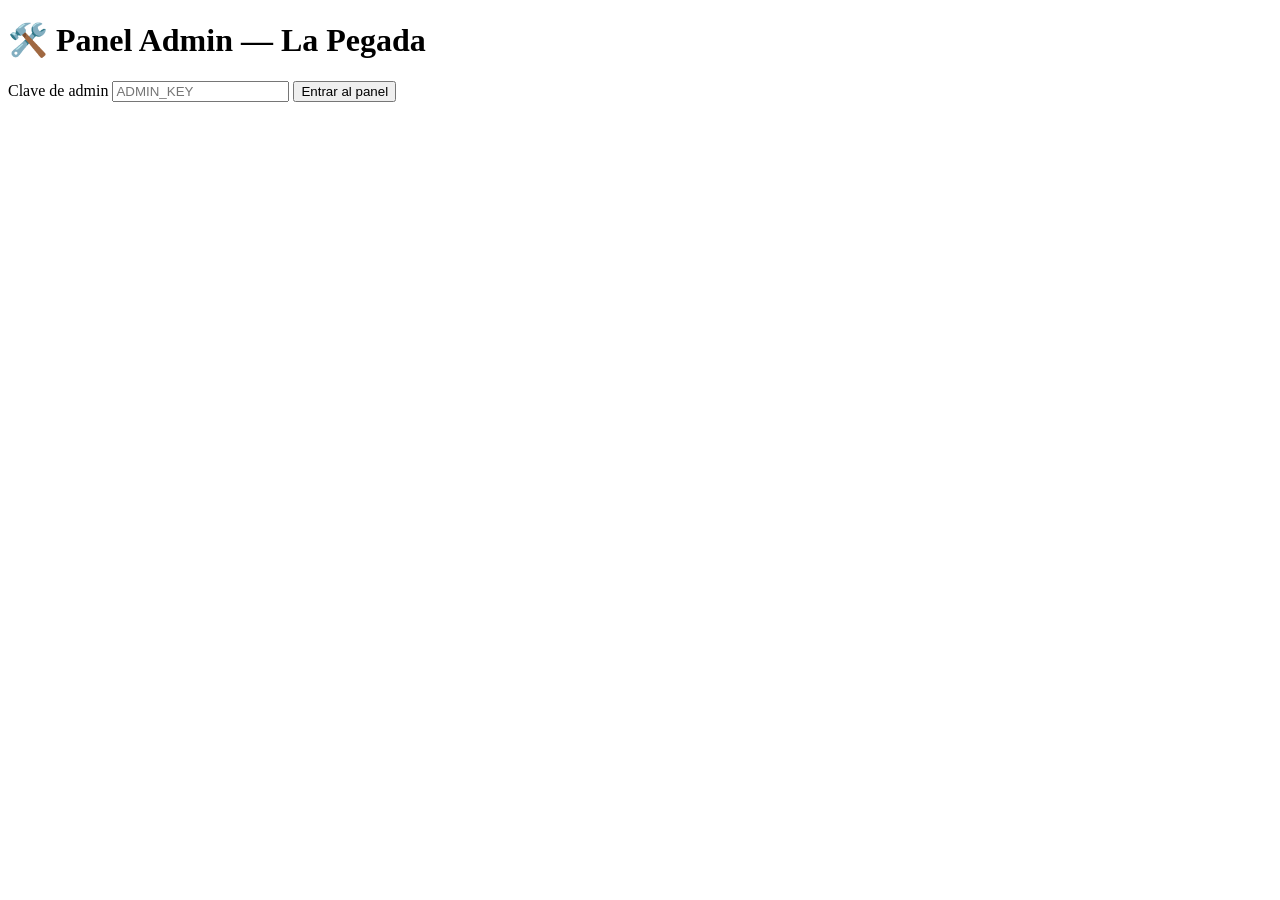
==== cuenta/admin.html @ 22c41e40 "Fase 2 miembros: cuenta/admin.html" ====
<!DOCTYPE html>
<html lang="es">
<head>
<meta charset="UTF-8">
<meta name="viewport" content="width=device-width, initial-scale=1">
<title>Panel Admin — La Pegada</title>
<link rel="stylesheet" href="cuenta.css">
</head>
<body>
<div class="wrap" style="max-width:900px">
  <h1>🛠️ Panel Admin — La Pegada</h1>
  <div class="linea"></div>

  <div class="card" id="card-login">
    <label for="adminkey">Clave de admin</label>
    <input id="adminkey" type="password" placeholder="ADMIN_KEY">
    <button id="btn-login" class="btn-block">Entrar al panel</button>
    <div class="error" id="error-login"></div>
  </div>

  <div id="panel" style="display:none">
    <h2>📥 Vouchers pendientes</h2>
    <div id="vouchers"><p class="mini">Cargando…</p></div>

    <h2>👥 Miembros</h2>
    <input id="buscar" type="text" placeholder="Buscar por nombre, WhatsApp o correo…">
    <div id="miembros" style="margin-top:12px"></div>

    <h2>🔒 Publicar Jugada Secreta</h2>
    <div class="card">
      <label for="j-renglon">Renglón</label>
      <select id="j-renglon"></select>
      <label for="j-numeros">Números (separados por coma)</label>
      <input id="j-numeros" type="text" placeholder="Ej. 14, 41, 87, 80, 74">
      <label for="j-ventana">Ventana (opcional)</label>
      <input id="j-ventana" type="text" placeholder="Ej. 3-nov → 5-nov">
      <label for="j-dia">Día de la ventana (opcional)</label>
      <input id="j-dia" type="text" placeholder="Ej. Día 1 de 3">
      <button id="btn-jugada" class="btn-block dorado">Publicar jugada</button>
      <div class="ok" id="ok-jugada">✅ Jugada publicada.</div>
      <div class="error" id="error-jugada"></div>
    </div>

    <p class="centro"><button class="gris" id="btn-salir">Salir del panel</button></p>
  </div>
</div>

<script src="cuenta.js"></script>
<script>
const key = () => sessionStorage.getItem('lp_admin_key') || '';
const PLANES_PROMISE = api('/auth/planes').then(d => d.planes);
let PLANES = {};

function adminApi(path, opts = {}) {
  return fetch(API_BASE + path, {
    ...opts,
    headers: { 'Content-Type': 'application/json', 'x-admin-key': key(), ...(opts.headers || {}) },
  }).then(async r => {
    const d = await r.json().catch(() => ({}));
    if (!r.ok) throw new Error(d.error || ('Error ' + r.status));
    return d;
  });
}

async function cargarVouchers() {
  const cont = document.getElementById('vouchers');
  const { vouchers } = await adminApi('/admin/vouchers?estado=pendiente');
  if (!vouchers.length) { cont.innerHTML = '<p class="mini">No hay vouchers pendientes. 👌</p>'; return; }
  cont.innerHTML = '';
  for (const v of vouchers) {
    const card = document.createElement('div');
    card.className = 'card';
    card.innerHTML = `<p style="margin:2px 0"><strong>${v.miembro ? v.miembro.nombre : v.userId}</strong> · ${v.miembro ? v.miembro.whatsapp : ''}</p>
      <p class="mini" style="margin:2px 0">Plan: <strong>${(PLANES[v.plan] || {}).nombre || v.plan}</strong> · ${fechaCorta(v.fecha)}</p>
      <img class="voucher" alt="Voucher">
      <div style="margin-top:10px;display:flex;gap:10px">
        <button data-a="aprobar">✅ Aprobar</button>
        <button class="gris" data-a="rechazar">❌ Rechazar</button>
      </div>`;
    const img = card.querySelector('img');
    fetch(API_BASE + '/admin/vouchers/' + v.id + '/imagen', { headers: { 'x-admin-key': key() } })
      .then(r => r.blob()).then(b => { img.src = URL.createObjectURL(b); }).catch(() => {});
    card.querySelector('[data-a="aprobar"]').onclick = async (e) => { e.target.disabled = true; await adminApi('/admin/vouchers/' + v.id + '/aprobar', { method: 'POST' }); refrescar(); };
    card.querySelector('[data-a="rechazar"]').onclick = async (e) => { e.target.disabled = true; await adminApi('/admin/vouchers/' + v.id + '/rechazar', { method: 'POST' }); refrescar(); };
    cont.appendChild(card);
  }
}

async function cargarMiembros() {
  const q = document.getElementById('buscar').value || '';
  const { miembros } = await adminApi('/admin/miembros?q=' + encodeURIComponent(q));
  const cont = document.getElementById('miembros');
  if (!miembros.length) { cont.innerHTML = '<p class="mini">Sin resultados.</p>'; return; }
  const tabla = document.createElement('table');
  tabla.innerHTML = '<tr><th>Miembro</th><th>Estado</th><th>Plan / vence</th><th>Acciones</th></tr>';
  for (const m of miembros) {
    const tr = document.createElement('tr');
    tr.innerHTML = `<td><strong>${m.nombre}</strong><br><span class="mini">${m.whatsapp} · ${m.correo}<br>Fav: ${RENGLON_NOMBRES[m.renglon] || m.renglon}</span></td>
      <td><span class="estado ${m.estado}">${ESTADO_TEXTO[m.estado] || m.estado}</span>${m.vouchersPendientes ? `<br><span class="mini">📥 ${m.vouchersPendientes} voucher(s)</span>` : ''}</td>
      <td>${m.planNombre || '—'}<br><span class="mini">${fechaCorta(m.vence)}</span></td>`;
    const td = document.createElement('td');
    const sel = document.createElement('select');
    for (const [k, p] of Object.entries(PLANES)) { const o = document.createElement('option'); o.value = k; o.textContent = p.nombre; sel.appendChild(o); }
    const bAct = document.createElement('button'); bAct.textContent = 'Activar'; bAct.className = 'dorado';
    bAct.onclick = async () => { await adminApi('/admin/miembros/' + m.id + '/activar', { method: 'POST', body: JSON.stringify({ plan: sel.value }) }); refrescar(); };
    const bExt = document.createElement('button'); bExt.textContent = '+7 días'; bExt.className = 'gris';
    bExt.onclick = async () => { await adminApi('/admin/miembros/' + m.id + '/extender', { method: 'POST', body: JSON.stringify({ dias: 7 }) }); refrescar(); };
    td.append(sel, bAct, bExt);
    tr.appendChild(td);
    tabla.appendChild(tr);
  }
  cont.innerHTML = '';
  cont.appendChild(tabla);
}

async function refrescar() { await cargarVouchers(); await cargarMiembros(); }

document.getElementById('btn-login').addEventListener('click', async () => {
  const err = document.getElementById('error-login'); err.style.display = 'none';
  sessionStorage.setItem('lp_admin_key', document.getElementById('adminkey').value);
  try {
    await adminApi('/admin/login', { method: 'POST', body: '{}' });
    PLANES = await PLANES_PROMISE;
    document.getElementById('card-login').style.display = 'none';
    document.getElementById('panel').style.display = 'block';
    const sel = document.getElementById('j-renglon');
    for (const [k, n] of Object.entries(RENGLON_NOMBRES)) { const o = document.createElement('option'); o.value = k; o.textContent = n; sel.appendChild(o); }
    refrescar();
  } catch (e) { mostrarError(err, e); sessionStorage.removeItem('lp_admin_key'); }
});

document.getElementById('buscar').addEventListener('input', () => cargarMiembros());
document.getElementById('btn-salir').addEventListener('click', () => { sessionStorage.removeItem('lp_admin_key'); location.reload(); });
document.getElementById('btn-jugada').addEventListener('click', async () => {
  const ok = document.getElementById('ok-jugada'); const err = document.getElementById('error-jugada');
  ok.style.display = 'none'; err.style.display = 'none';
  try {
    await adminApi('/admin/jugada', {
      method: 'POST',
      body: JSON.stringify({
        renglon: document.getElementById('j-renglon').value,
        numeros: document.getElementById('j-numeros').value.split(',').map(s => s.trim()).filter(Boolean),
        ventana: document.getElementById('j-ventana').value || null,
        dia: document.getElementById('j-dia').value || null,
      }),
    });
    ok.style.display = 'block';
  } catch (e) { mostrarError(err, e); }
});
</script>
</body>
</html>
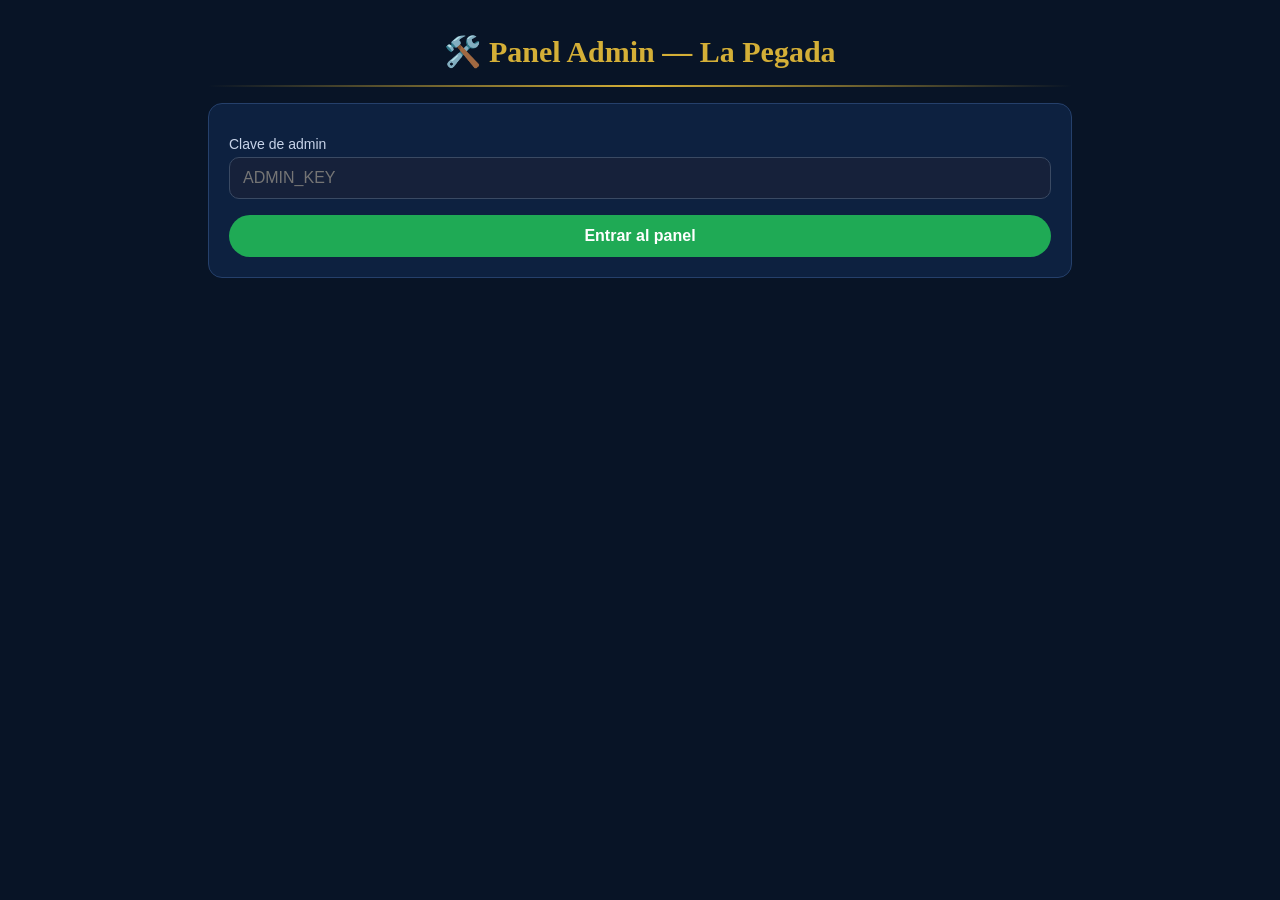
==== commit ccf7b515: "Formulario de registro: opcion Todas las loterias" ====
--- a/cuenta/admin.html
+++ b/cuenta/admin.html
@@ -95,7 +95,7 @@
   tabla.innerHTML = '<tr><th>Miembro</th><th>Estado</th><th>Plan / vence</th><th>Acciones</th></tr>';
   for (const m of miembros) {
     const tr = document.createElement('tr');
-    tr.innerHTML = `<td><strong>${m.nombre}</strong><br><span class="mini">${m.whatsapp} · ${m.correo}<br>Fav: ${RENGLON_NOMBRES[m.renglon] || m.renglon}</span></td>
+    tr.innerHTML = `<td><strong>${m.nombre}</strong><br><span class="mini">${m.whatsapp} · ${m.correo}<br>Fav: ${FAVORITO_NOMBRES[m.renglon] || m.renglon}</span></td>
       <td><span class="estado ${m.estado}">${ESTADO_TEXTO[m.estado] || m.estado}</span>${m.vouchersPendientes ? `<br><span class="mini">📥 ${m.vouchersPendientes} voucher(s)</span>` : ''}</td>
       <td>${m.planNombre || '—'}<br><span class="mini">${fechaCorta(m.vence)}</span></td>`;
     const td = document.createElement('td');
--- a/cuenta/cuenta.css
+++ b/cuenta/cuenta.css
@@ -0,0 +1,37 @@
+/* La Pegada — Cuenta: mismo look de lapegada.com (oscuro, dorado, verde WhatsApp) */
+* { box-sizing: border-box; }
+body { margin: 0; background: #081426; color: #eef3fb; font-family: Arial, Helvetica, sans-serif; }
+.wrap { max-width: 680px; margin: 0 auto; padding: 28px 18px 60px; }
+h1, h2 { font-family: Georgia, 'Times New Roman', serif; color: #d4af37; text-align: center; }
+h1 { font-size: 30px; margin: 6px 0 2px; }
+h2 { font-size: 22px; margin: 26px 0 10px; }
+.tagline { text-align: center; color: #8fa3bf; margin: 0 0 8px; }
+.linea { height: 2px; background: linear-gradient(90deg, transparent, #d4af37, transparent); margin: 16px 0; }
+.card { background: #0d2140; border: 1px solid #25406b; border-radius: 14px; padding: 20px; margin: 16px 0; }
+.card.verde { background: #10253f; border-color: #1faa55; }
+label { display: block; font-size: 14px; color: #c7d3e8; margin: 12px 0 5px; }
+input, select { width: 100%; background: #16213a; border: 1px solid #3a4a63; border-radius: 10px; color: #fff; padding: 11px 13px; font-size: 16px; }
+button, .btn { display: inline-block; background: #1faa55; color: #fff; font-weight: bold; border: none; text-decoration: none; border-radius: 30px; padding: 12px 26px; font-size: 16px; cursor: pointer; text-align: center; }
+button.dorado, .btn.dorado { background: #d4af37; color: #081426; }
+button.gris, .btn.gris { background: transparent; border: 2px solid #3a4a63; color: #8fa3bf; }
+button:disabled { opacity: .55; cursor: wait; }
+.btn-block { display: block; width: 100%; margin-top: 16px; }
+.error { display: none; background: #3a1626; border: 1px solid #a83a5c; color: #f4c7d4; border-radius: 12px; padding: 12px 14px; margin-top: 14px; }
+.ok { display: none; background: #12351f; border: 1px solid #1faa55; color: #b9f4cd; border-radius: 12px; padding: 12px 14px; margin-top: 14px; }
+.estado { display: inline-block; border-radius: 20px; padding: 4px 14px; font-weight: bold; font-size: 14px; background: #16213a; border: 1px solid #3a4a63; }
+.estado.activo { background: #12351f; border-color: #1faa55; color: #b9f4cd; }
+.estado.vencido { background: #3a1626; border-color: #a83a5c; color: #f4c7d4; }
+.estado.pendiente_voucher { background: #3a2f10; border-color: #d4af37; color: #f4e3ae; }
+.numeros { display: flex; flex-wrap: wrap; gap: 8px; justify-content: center; margin: 12px 0; }
+.numeros span { background: #d4af37; color: #081426; font-weight: bold; font-size: 20px; border-radius: 50%; width: 46px; height: 46px; display: flex; align-items: center; justify-content: center; }
+.plan { display: flex; justify-content: space-between; align-items: center; gap: 10px; border: 1px solid #25406b; border-radius: 12px; padding: 12px 14px; margin: 10px 0; background: #0b1c33; }
+.plan .precio { color: #d4af37; font-weight: bold; white-space: nowrap; }
+.plan button { padding: 9px 16px; font-size: 14px; }
+table { width: 100%; border-collapse: collapse; font-size: 14px; }
+th, td { text-align: left; padding: 8px 6px; border-bottom: 1px solid #25406b; }
+th { color: #d4af37; }
+.mini { font-size: 13px; color: #8fa3bf; }
+.centro { text-align: center; }
+a { color: #7ee2a3; }
+img.voucher { max-width: 100%; border-radius: 10px; border: 1px solid #3a4a63; }
+@media (max-width: 520px) { .plan { flex-direction: column; align-items: stretch; text-align: center; } }
